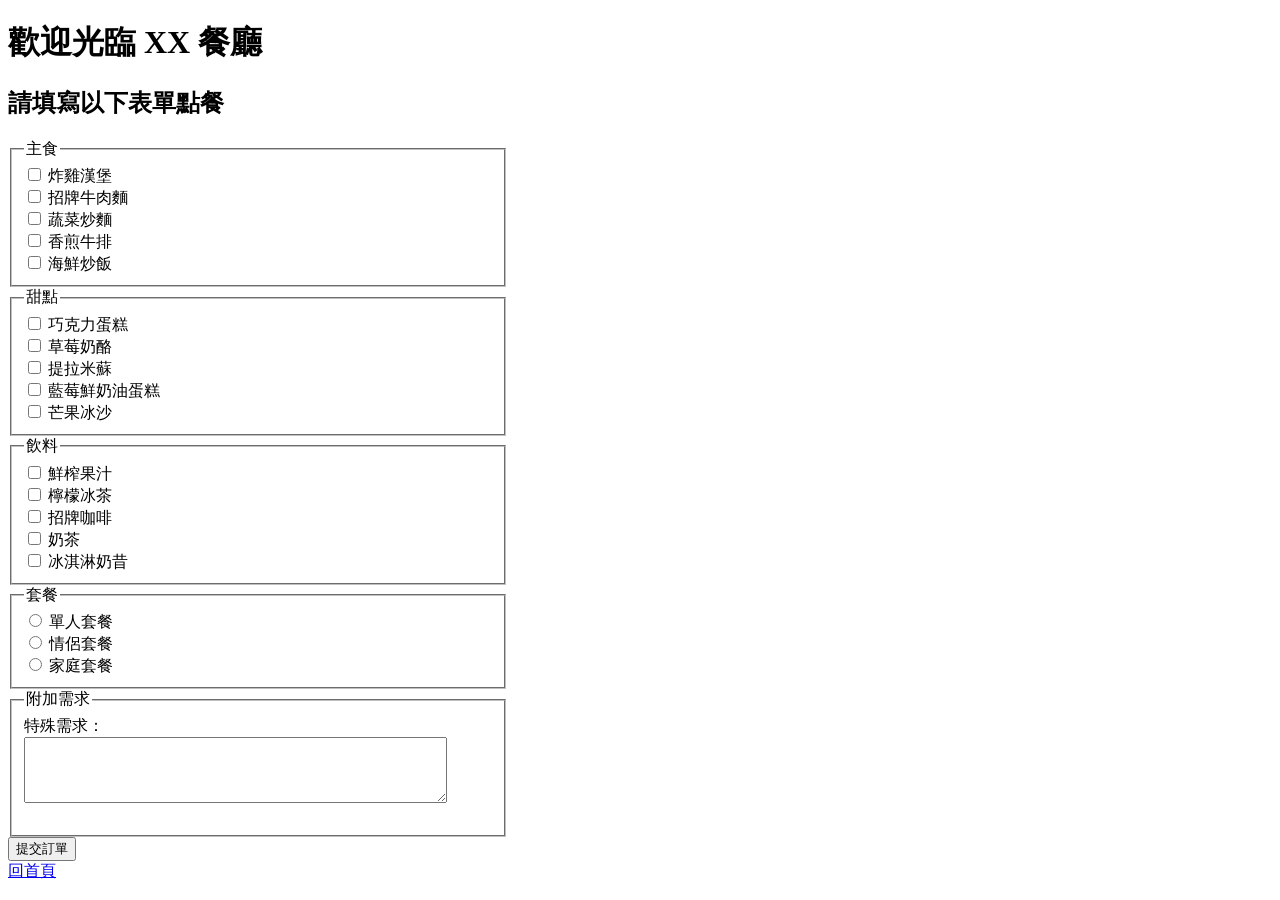
==== html_learn/2024-0410homepage6.html @ 0a7b5f04 "新增回家練習的html檔案以及圖片" ====
<!DOCTYPE html>
<html lang="en">

<head>
    <meta charset="UTF-8">
    <meta name="viewport" content="width=device-width, initial-scale=1.0">
    <title>點餐表單</title>
    <style>
        form {
            width: 500px;
        }
    </style>
</head>

<body>
    <h1>歡迎光臨 XX 餐廳</h1>
    <h2>請填寫以下表單點餐</h2>

    <form action="submit_order.php" method="post">
        <fieldset>
            <legend>主食</legend>
            <input type="checkbox" id="fried_chicken_burger" name="main_course[]" value="炸雞漢堡">
            <label for="fried_chicken_burger">炸雞漢堡</label><br>

            <input type="checkbox" id="beef_noodle_soup" name="main_course[]" value="招牌牛肉麵">
            <label for="beef_noodle_soup">招牌牛肉麵</label><br>

            <input type="checkbox" id="vegetable_stir_fried_noodles" name="main_course[]" value="蔬菜炒麵">
            <label for="vegetable_stir_fried_noodles">蔬菜炒麵</label><br>

            <input type="checkbox" id="pan_seared_steak" name="main_course[]" value="香煎牛排">
            <label for="pan_seared_steak">香煎牛排</label><br>

            <input type="checkbox" id="seafood_fried_rice" name="main_course[]" value="海鮮炒飯">
            <label for="seafood_fried_rice">海鮮炒飯</label><br>
        </fieldset>

        <fieldset>
            <legend>甜點</legend>
            <input type="checkbox" id="chocolate_cake" name="dessert[]" value="巧克力蛋糕">
            <label for="chocolate_cake">巧克力蛋糕</label><br>

            <input type="checkbox" id="strawberry_cheesecake" name="dessert[]" value="草莓奶酪">
            <label for="strawberry_cheesecake">草莓奶酪</label><br>

            <input type="checkbox" id="tiramisu" name="dessert[]" value="提拉米蘇">
            <label for="tiramisu">提拉米蘇</label><br>

            <input type="checkbox" id="blueberry_cream_cake" name="dessert[]" value="藍莓鮮奶油蛋糕">
            <label for="blueberry_cream_cake">藍莓鮮奶油蛋糕</label><br>

            <input type="checkbox" id="mango_smoothie" name="dessert[]" value="芒果冰沙">
            <label for="mango_smoothie">芒果冰沙</label><br>
        </fieldset>

        <fieldset>
            <legend>飲料</legend>
            <input type="checkbox" id="fresh_juice" name="drink[]" value="鮮榨果汁">
            <label for="fresh_juice">鮮榨果汁</label><br>

            <input type="checkbox" id="lemon_iced_tea" name="drink[]" value="檸檬冰茶">
            <label for="lemon_iced_tea">檸檬冰茶</label><br>

            <input type="checkbox" id="signature_coffee" name="drink[]" value="招牌咖啡">
            <label for="signature_coffee">招牌咖啡</label><br>

            <input type="checkbox" id="milk_tea" name="drink[]" value="奶茶">
            <label for="milk_tea">奶茶</label><br>

            <input type="checkbox" id="ice_cream_milkshake" name="drink[]" value="冰淇淋奶昔">

            <label for="ice_cream_milkshake">冰淇淋奶昔</label><br>
        </fieldset>

        <fieldset>
            <legend>套餐</legend>
            <input type="radio" id="single_set" name="set_menu" value="單人套餐">
            <label for="single_set">單人套餐</label><br>

            <input type="radio" id="couple_set" name="set_menu" value="情侶套餐">
            <label for="couple_set">情侶套餐</label><br>

            <input type="radio" id="family_set" name="set_menu" value="家庭套餐">
            <label for="family_set">家庭套餐</label><br>
        </fieldset>

        <fieldset>
            <legend>附加需求</legend>
            <label for="additional_requirements">特殊需求：</label><br>
            <textarea id="additional_requirements" name="additional_requirements" rows="4" cols="50"></textarea><br><br>
        </fieldset>

        <input type="submit" value="提交訂單">
    </form>

    <div>
        <a href="./2024-0410home_index.html">回首頁</a>
    </div>
</body>

</html>
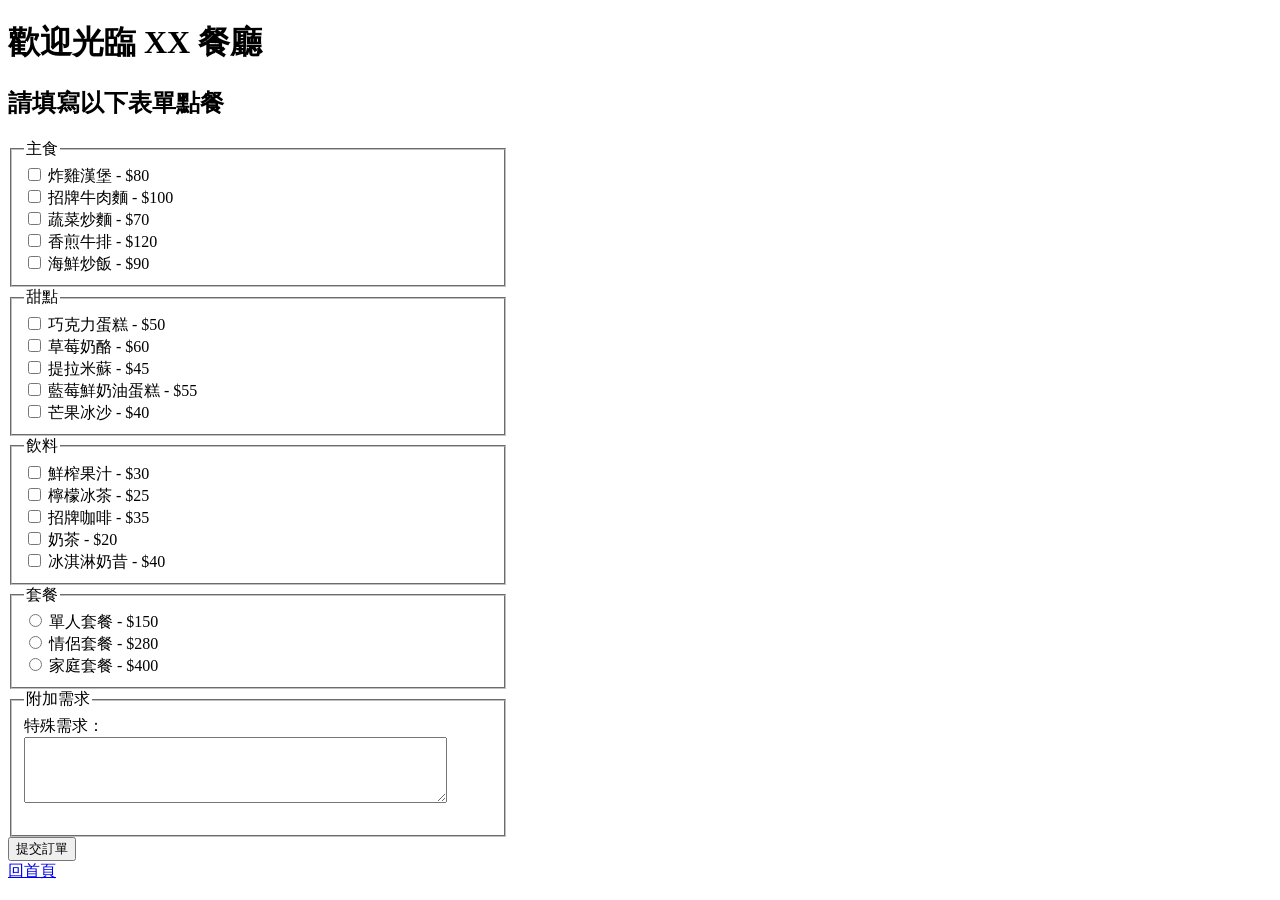
==== commit 9a5eb31d: "新增昨日練習提交表單的PHP檔案 修改部分HTML內容" ====
--- a/html_learn/2024-0410homepage6.html
+++ b/html_learn/2024-0410homepage6.html
@@ -16,72 +16,71 @@
     <h1>歡迎光臨 XX 餐廳</h1>
     <h2>請填寫以下表單點餐</h2>
 
-    <form action="submit_order.php" method="post">
+    <form action="../php/2024-0410form.php" method="post">
         <fieldset>
             <legend>主食</legend>
-            <input type="checkbox" id="fried_chicken_burger" name="main_course[]" value="炸雞漢堡">
-            <label for="fried_chicken_burger">炸雞漢堡</label><br>
+            <input type="checkbox" id="fried_chicken_burger" name="main_course[]" value="炸雞漢堡 - $80">
+            <label for="fried_chicken_burger">炸雞漢堡 - $80</label><br>
 
-            <input type="checkbox" id="beef_noodle_soup" name="main_course[]" value="招牌牛肉麵">
-            <label for="beef_noodle_soup">招牌牛肉麵</label><br>
+            <input type="checkbox" id="beef_noodle_soup" name="main_course[]" value="招牌牛肉麵 - $100">
+            <label for="beef_noodle_soup">招牌牛肉麵 - $100</label><br>
 
-            <input type="checkbox" id="vegetable_stir_fried_noodles" name="main_course[]" value="蔬菜炒麵">
-            <label for="vegetable_stir_fried_noodles">蔬菜炒麵</label><br>
+            <input type="checkbox" id="vegetable_stir_fried_noodles" name="main_course[]" value="蔬菜炒麵 - $70">
+            <label for="vegetable_stir_fried_noodles">蔬菜炒麵 - $70</label><br>
 
-            <input type="checkbox" id="pan_seared_steak" name="main_course[]" value="香煎牛排">
-            <label for="pan_seared_steak">香煎牛排</label><br>
+            <input type="checkbox" id="pan_seared_steak" name="main_course[]" value="香煎牛排 - $120">
+            <label for="pan_seared_steak">香煎牛排 - $120</label><br>
 
-            <input type="checkbox" id="seafood_fried_rice" name="main_course[]" value="海鮮炒飯">
-            <label for="seafood_fried_rice">海鮮炒飯</label><br>
+            <input type="checkbox" id="seafood_fried_rice" name="main_course[]" value="海鮮炒飯 - $90">
+            <label for="seafood_fried_rice">海鮮炒飯 - $90</label><br>
         </fieldset>
 
         <fieldset>
             <legend>甜點</legend>
-            <input type="checkbox" id="chocolate_cake" name="dessert[]" value="巧克力蛋糕">
-            <label for="chocolate_cake">巧克力蛋糕</label><br>
+            <input type="checkbox" id="chocolate_cake" name="dessert[]" value="巧克力蛋糕 - $50">
+            <label for="chocolate_cake">巧克力蛋糕 - $50</label><br>
 
-            <input type="checkbox" id="strawberry_cheesecake" name="dessert[]" value="草莓奶酪">
-            <label for="strawberry_cheesecake">草莓奶酪</label><br>
+            <input type="checkbox" id="strawberry_cheesecake" name="dessert[]" value="草莓奶酪 - $60">
+            <label for="strawberry_cheesecake">草莓奶酪 - $60</label><br>
 
-            <input type="checkbox" id="tiramisu" name="dessert[]" value="提拉米蘇">
-            <label for="tiramisu">提拉米蘇</label><br>
+            <input type="checkbox" id="tiramisu" name="dessert[]" value="提拉米蘇 - $45">
+            <label for="tiramisu">提拉米蘇 - $45</label><br>
 
-            <input type="checkbox" id="blueberry_cream_cake" name="dessert[]" value="藍莓鮮奶油蛋糕">
-            <label for="blueberry_cream_cake">藍莓鮮奶油蛋糕</label><br>
+            <input type="checkbox" id="blueberry_cream_cake" name="dessert[]" value="藍莓鮮奶油蛋糕 - $55">
+            <label for="blueberry_cream_cake">藍莓鮮奶油蛋糕 - $55</label><br>
 
-            <input type="checkbox" id="mango_smoothie" name="dessert[]" value="芒果冰沙">
-            <label for="mango_smoothie">芒果冰沙</label><br>
+            <input type="checkbox" id="mango_smoothie" name="dessert[]" value="芒果冰沙 - $40">
+            <label for="mango_smoothie">芒果冰沙 - $40</label><br>
         </fieldset>
 
         <fieldset>
             <legend>飲料</legend>
-            <input type="checkbox" id="fresh_juice" name="drink[]" value="鮮榨果汁">
-            <label for="fresh_juice">鮮榨果汁</label><br>
+            <input type="checkbox" id="fresh_juice" name="drink[]" value="鮮榨果汁 - $30">
+            <label for="fresh_juice">鮮榨果汁 - $30</label><br>
 
-            <input type="checkbox" id="lemon_iced_tea" name="drink[]" value="檸檬冰茶">
-            <label for="lemon_iced_tea">檸檬冰茶</label><br>
+            <input type="checkbox" id="lemon_iced_tea" name="drink[]" value="檸檬冰茶 - $25">
+            <label for="lemon_iced_tea">檸檬冰茶 - $25</label><br>
 
-            <input type="checkbox" id="signature_coffee" name="drink[]" value="招牌咖啡">
-            <label for="signature_coffee">招牌咖啡</label><br>
+            <input type="checkbox" id="signature_coffee" name="drink[]" value="招牌咖啡 - $35">
+            <label for="signature_coffee">招牌咖啡 - $35</label><br>
 
-            <input type="checkbox" id="milk_tea" name="drink[]" value="奶茶">
-            <label for="milk_tea">奶茶</label><br>
+            <input type="checkbox" id="milk_tea" name="drink[]" value="奶茶 - $20">
+            <label for="milk_tea">奶茶 - $20</label><br>
 
-            <input type="checkbox" id="ice_cream_milkshake" name="drink[]" value="冰淇淋奶昔">
-
-            <label for="ice_cream_milkshake">冰淇淋奶昔</label><br>
+            <input type="checkbox" id="ice_cream_milkshake" name="drink[]" value="冰淇淋奶昔 - $40">
+            <label for="ice_cream_milkshake">冰淇淋奶昔 - $40</label><br>
         </fieldset>
 
         <fieldset>
             <legend>套餐</legend>
-            <input type="radio" id="single_set" name="set_menu" value="單人套餐">
-            <label for="single_set">單人套餐</label><br>
+            <input type="radio" id="single_set" name="set_menu" value="單人套餐 - $150">
+            <label for="single_set">單人套餐 - $150</label><br>
 
-            <input type="radio" id="couple_set" name="set_menu" value="情侶套餐">
-            <label for="couple_set">情侶套餐</label><br>
+            <input type="radio" id="couple_set" name="set_menu" value="情侶套餐 - $280">
+            <label for="couple_set">情侶套餐 - $280</label><br>
 
-            <input type="radio" id="family_set" name="set_menu" value="家庭套餐">
-            <label for="family_set">家庭套餐</label><br>
+            <input type="radio" id="family_set" name="set_menu" value="家庭套餐 - $400">
+            <label for="family_set">家庭套餐 - $400</label><br>
         </fieldset>
 
         <fieldset>
